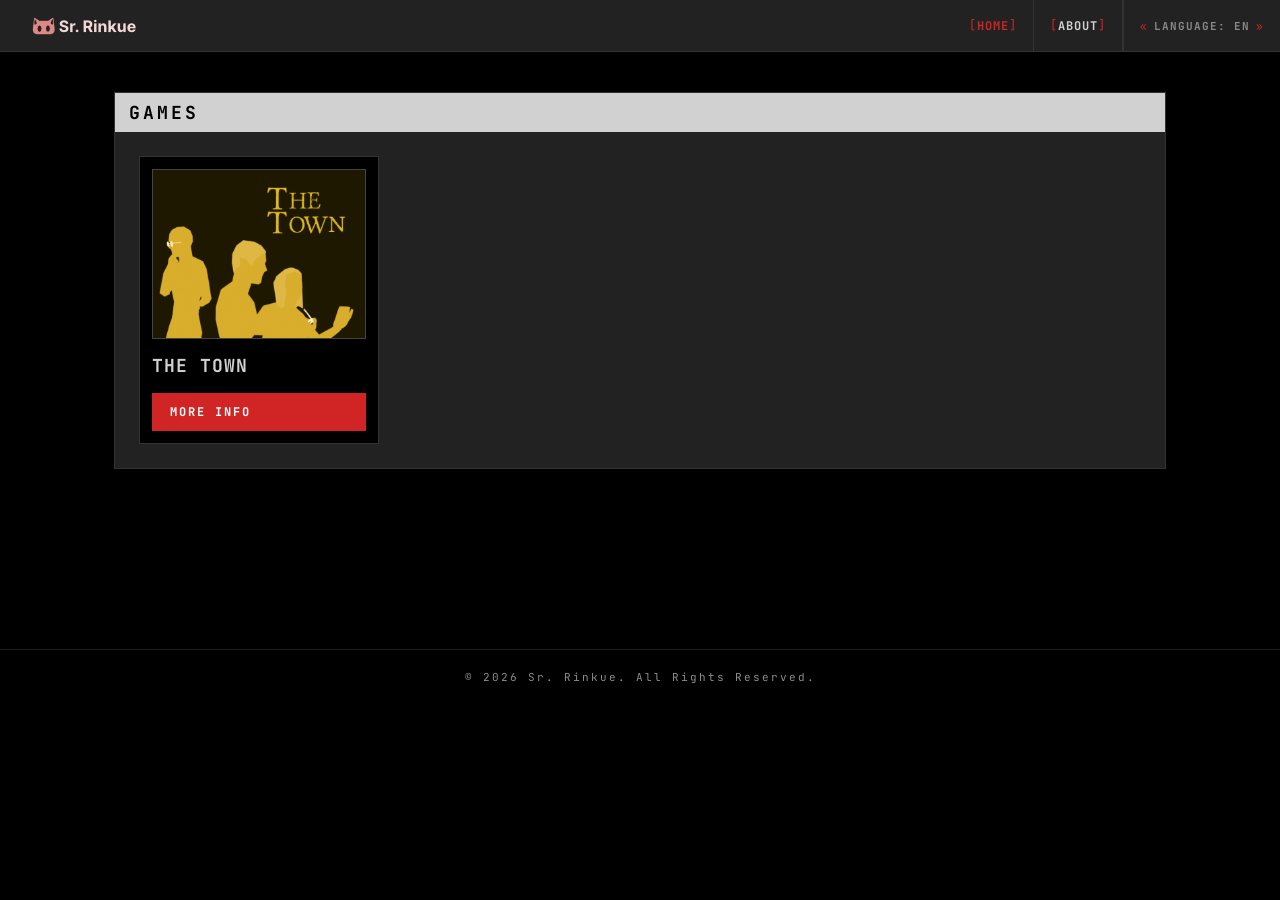
==== index.htm @ ba247f3a "Page Change to better fit the UI of my games" ====
<!doctype html>
<html lang="en">
  <head>
    <!-- LO BÁSICO -->
    <meta charset="UTF-8" />
    <meta name="viewport" content="width=device-width, initial-scale=1.0" />
    <title>Sr. Rinkue - Home</title>
    <link rel="preconnect" href="https://fonts.googleapis.com" />
    <link rel="preconnect" href="https://fonts.gstatic.com" crossorigin />
    <link rel="icon" href="assets/Favicon.png?v=2" />
    <link rel="stylesheet" href="src/style.css" />
  </head>
  <body>
    <!-- BARRA DE NAVEGACIÓN "TOPNAV" -->
    <header id="topbar">
      <div class="logo-area">
        <div class="logo-box">
          <img src="assets/Logo.png">
        </div>
      </div>

      <div class="topbar-spacer"></div>

      <nav id="nav-links">
        <a href="index.htm" class="active" data-i18n="nav_home">HOME</a>
        <a href="about.htm" data-i18n="nav_about">ABOUT</a>
        <div class="lang-wrap">
          <button id="lang-btn" aria-expanded="false" aria-haspopup="true">
            LANGUAGE: EN<span class="lang-arrow">▾</span>
          </button>
          <div id="lang-dropdown" role="menu">
            <div class="lang-dropdown-header" data-i18n="lang_dropdown_label">
              LANGUAGE
            </div>
            <div class="lang-option" data-lang="es" role="menuitem">
              <span data-i18n="lang_es">Español castellano</span>
              <span class="lang-code">ES</span>
            </div>
            <div class="lang-option" data-lang="en" role="menuitem">
              <span data-i18n="lang_en">English</span>
              <span class="lang-code">EN</span>
            </div>
          </div>
        </div>
      </nav>

      <button id="hamburger" aria-label="Menu" aria-expanded="false">
        <span></span><span></span><span></span>
      </button>
    </header>

    <div id="mobile-menu" role="navigation">
      <a href="index.htm" class="active" data-i18n="nav_home">HOME</a>
      <a href="about.htm" data-i18n="nav_about">ABOUT</a>
      <div class="mobile-lang-header" data-i18n="lang_dropdown_label">
        LANGUAGE
      </div>
      <div class="mobile-lang-option" data-lang="es">
        <span data-i18n="lang_es">Español castellano</span>
        <span class="lang-code">ES</span>
      </div>
      <div class="mobile-lang-option" data-lang="en">
        <span data-i18n="lang_en">English</span>
        <span class="lang-code">EN</span>
      </div>
    </div>

    <main>
      <div class="section-card">
        <div class="card-header" data-i18n="index_games_title">Games</div>
        <div class="card-body">
          <div class="games-grid">
            <!-- LUPUS -->
            <div class="game-entry">
              <div class="game-cover">
                <img src="assets/LUPUS_Portada_Itch.png">
              </div>
              <div class="game-title">THE TOWN</div>
              <a href="game1.htm" class="btn" data-i18n="game_more_info"
                >More info</a
              >
            </div>
          </div>
        </div>
      </div>
    </main>

    <!-- FOOTER -->
    <footer>
      <span data-i18n="footer">© 2026 Sr. Rinkue. All Rights Reserved.</span>
    </footer>

    <!-- SCRIPTS -->
    <script src="src/i18n.js"></script>
    <script src="src/script.js"></script>
  </body>
</html>
---- src/style.css ----
@import url("https://fonts.googleapis.com/css2?family=JetBrains+Mono:ital,wght@0,100..800;1,100..800&display=swap");

:root {
  --bg: #000000;
  --card: #222222;
  --text: #d1d1d1;
  --accent: #d12525;
  --accent-h: #ff2d2d;
  --topbar-h: 52px;
  --mono: "JetBrains Mono", monospace;
}

* {
  padding: 0;
  margin: 0;
  box-sizing: border-box;
  text-decoration: none;
  list-style: none;
  scrollbar-width: thin;
  scrollbar-color: transparent transparent;
  transition: scrollbar-color 0.26s ease;
}
*:hover {
  scrollbar-color: #555 #1a1a1a;
}
*::-webkit-scrollbar {
  width: 10px;
  height: 10px;
}
*::-webkit-scrollbar-track {
  background: transparent;
}
*::-webkit-scrollbar-thumb {
  background: transparent;
}
*:hover::-webkit-scrollbar-track {
  background: #1a1a1a;
}
*:hover::-webkit-scrollbar-thumb {
  background: #555;
}
*::-webkit-scrollbar-thumb:hover {
  background: #777;
}
*::-webkit-scrollbar-button {
  display: none;
  width: 0;
  height: 0;
}

html {
  scroll-behavior: smooth;
}

body {
  background: var(--bg);
  color: var(--text);
  font-family: var(--mono);
  font-weight: 400;
  min-height: 100vh;
}

/* TOPBAR */
#topbar {
  position: sticky;
  top: 0;
  z-index: 200;
  background: var(--card);
  border-bottom: 1px solid #333;
  height: var(--topbar-h);
  display: flex;
  align-items: stretch;
  padding: 0;
  user-select: none;
}

/* LOGO */
.logo-area {
  display: flex;
  align-items: center;
  gap: 0;
  background: transparent;
  padding: 0 20px;
  flex-shrink: 0;
  margin-left: 50px;
}

.logo-box {
  width: 30px;
  height: 30px;
  display: flex;
  align-items: center;
  justify-content: center;
  flex-shrink: 0;
}

.topbar-spacer {
  flex: 1;
}

#nav-links {
  display: flex;
  align-items: stretch;
}

#nav-links a {
  display: flex;
  align-items: center;
  padding: 0 16px;
  font-family: var(--mono);
  font-weight: 700;
  font-size: 12px;
  letter-spacing: 1px;
  color: var(--text);
  border-right: 1px solid #333;
  transition:
    background 0.1s,
    color 0.1s;
  white-space: nowrap;
  gap: 0;
}

#nav-links a::before {
  content: "[ㅤ";
  color: var(--accent);
  font-weight: 400;
}

#nav-links a::after {
  content: "ㅤ]";
  color: var(--accent);
  font-weight: 400;
}

#nav-links a:hover {
  background: var(--accent);
  color: #fff;
}

#nav-links a:hover::before,
#nav-links a:hover::after {
  color: #fff;
}

#nav-links a.active {
  background: transparent;
  color: var(--accent);
}

#nav-links a.active::before,
#nav-links a.active::after {
  color: var(--accent);
}

/* IDIOMAS */
.lang-wrap {
  position: relative;
  display: flex;
  align-items: stretch;
}

#lang-btn {
  display: flex;
  align-items: center;
  gap: 6px;
  padding: 0 16px;
  font-family: var(--mono);
  font-weight: 700;
  font-size: 11px;
  letter-spacing: 1px;
  color: #888;
  border-left: 1px solid #333;
  border-right: none;
  background: none;
  border-top: none;
  border-bottom: none;
  cursor: pointer;
  transition:
    background 0.1s,
    color 0.1s;
  white-space: nowrap;
}

#lang-btn::before {
  content: "« ";
  color: var(--accent);
  font-weight: 400;
}

#lang-btn::after {
  content: " »";
  color: var(--accent);
  font-weight: 400;
}

#lang-btn:hover,
#lang-btn[aria-expanded="true"] {
  background: var(--accent);
  color: #fff;
}

#lang-btn:hover::before,
#lang-btn:hover::after,
#lang-btn[aria-expanded="true"]::before,
#lang-btn[aria-expanded="true"]::after {
  color: #fff;
}

.lang-arrow {
  font-size: 9px;
  transition: transform 0.15s;
  display: none;
}

#lang-dropdown {
  display: none;
  position: absolute;
  top: 100%;
  right: 0;
  background: var(--card);
  border: 1px solid #444;
  min-width: 280px;
  z-index: 300;
}

#lang-dropdown.open {
  display: block;
}

.lang-dropdown-header {
  font-family: var(--mono);
  font-weight: 700;
  font-size: 10px;
  letter-spacing: 3px;
  color: #666;
  background: #1a1a1a;
  padding: 7px 16px;
  border-bottom: 1px solid #333;
}

.lang-option {
  display: flex;
  align-items: center;
  gap: 12px;
  padding: 11px 16px;
  font-family: var(--mono);
  font-size: 13px;
  font-weight: 500;
  color: var(--text);
  cursor: pointer;
  border-left: 4px solid transparent;
  border-bottom: 1px solid #333;
  transition:
    background 0.1s,
    border-color 0.1s;
}

.lang-option:last-child {
  border-bottom: none;
}

.lang-option:hover {
  background: var(--accent);
  color: #fff;
  border-left-color: var(--accent);
}

.lang-option.lang-active {
  background: var(--bg);
  color: var(--text);
  border-left-color: var(--accent);
}

.lang-option .lang-code {
  font-size: 10px;
  letter-spacing: 2px;
  margin-left: auto;
  color: #555;
}

.lang-option.lang-active .lang-code {
  color: var(--accent);
}

.lang-option:hover .lang-code {
  color: #fff;
}

.lang-option.lang-active {
  opacity: 1;
}

.lang-option:hover {
  color: #fff;
  opacity: 1;
}

/* HAMBURGUESA. */
#hamburger {
  display: none;
  flex-direction: column;
  justify-content: center;
  align-items: center;
  gap: 5px;
  width: 52px;
  background: var(--bg);
  border: none;
  cursor: pointer;
  flex-shrink: 0;
}

#hamburger span {
  display: block;
  width: 22px;
  height: 2px;
  background: var(--text);
  transition:
    transform 0.2s,
    opacity 0.2s;
}

#hamburger:hover span {
  background: var(--accent);
}

#hamburger.open {
  background: var(--accent);
}

#hamburger.open span {
  background: #fff;
}

#hamburger.open span:nth-child(1) {
  transform: translateY(7px) rotate(45deg);
}

#hamburger.open span:nth-child(2) {
  opacity: 0;
}

#hamburger.open span:nth-child(3) {
  transform: translateY(-7px) rotate(-45deg);
}

#mobile-menu {
  display: none;
  position: fixed;
  top: var(--topbar-h);
  left: 0;
  right: 0;
  background: var(--bg);
  z-index: 190;
  flex-direction: column;
}

#mobile-menu.open {
  display: flex;
}

#mobile-menu a {
  display: block;
  padding: 13px 20px;
  font-family: var(--mono);
  font-weight: 700;
  font-size: 13px;
  letter-spacing: 2px;
  color: var(--text);
  border-bottom: 1px solid #1e1e1e;
  transition:
    background 0.1s,
    color 0.1s;
}

#mobile-menu a::before {
  content: "> ";
  color: var(--accent);
}

#mobile-menu a:hover {
  background: var(--accent);
  color: #fff;
}

#mobile-menu a:hover::before {
  color: #fff;
}

#mobile-menu a.active {
  color: var(--accent);
}

.mobile-lang-header {
  padding: 8px 20px 6px;
  font-family: var(--mono);
  font-weight: 700;
  font-size: 10px;
  letter-spacing: 3px;
  color: #555;
  border-bottom: 1px solid #1e1e1e;
  text-transform: uppercase;
}

.mobile-lang-option {
  display: flex;
  align-items: center;
  gap: 10px;
  padding: 11px 20px 11px 32px;
  font-family: var(--mono);
  font-size: 13px;
  font-weight: 500;
  color: var(--text);
  border-bottom: 1px solid #1e1e1e;
  cursor: pointer;
  border-left: 4px solid transparent;
  transition:
    background 0.1s,
    border-color 0.1s,
    color 0.1s;
}

.mobile-lang-option:hover {
  background: #1a1a1a;
}

.mobile-lang-option.lang-active {
  border-left-color: var(--accent);
  color: var(--accent);
}

.mobile-lang-option .lang-code {
  font-size: 10px;
  letter-spacing: 2px;
  color: #555;
  margin-left: auto;
}

.mobile-lang-option.lang-active .lang-code {
  color: var(--accent);
}

.mobile-lang-option.lang-active {
  opacity: 1;
}

@media (max-width: 640px) {
  #nav-links {
    display: none;
  }
  #hamburger {
    display: flex;
  }
  .logo-name {
    font-size: 12px;
    letter-spacing: 1px;
  }
}

main {
  max-width: 1100px;
  margin: 0 auto;
  padding: 40px 24px 60px;
}

.scan-line {
  height: 1px;
  background: repeating-linear-gradient(
    90deg,
    transparent,
    transparent 3px,
    #d1d1d159 3px,
    #d1d1d158 4px
  );
  margin-bottom: 24px;
}

footer {
  text-align: center;
  padding: 20px;
  color: #d1d1d1a9;
  font-size: 11px;
  letter-spacing: 2px;
  border-top: 1px solid #1e1e1e;
  margin-top: 120px;
  font-family: var(--mono);
}

/* SECCIONES */
.section-card {
  background: var(--card);
  border: 1px solid #333;
}

.section-card .card-header {
  background: var(--text);
  color: var(--bg);
  font-family: var(--mono);
  font-weight: 700;
  font-size: 18px;
  letter-spacing: 3px;
  text-transform: uppercase;
  padding: 8px 14px;
  display: flex;
  align-items: center;
  gap: 10px;
}

.section-card .card-body {
  padding: 24px;
  font-family: var(--mono);
  font-size: 13px;
  line-height: 1.85;
}

/* BOTONES */
.btn {
  display: inline-block;
  background: var(--accent);
  color: #fff;
  font-family: var(--mono);
  font-weight: 700;
  font-size: 12px;
  letter-spacing: 2px;
  padding: 8px 18px;
  border: none;
  cursor: pointer;
  transition: background 0.15s;
  text-transform: uppercase;
}

.btn:hover {
  background: var(--accent-h);
}

/* PÁGINA «INDEX» */
.games-grid {
  display: grid;
  grid-template-columns: repeat(auto-fill, minmax(240px, 1fr));
  gap: 14px;
}

.game-entry {
  display: flex;
  flex-direction: column;
  gap: 10px;
  background: var(--bg);
  border: 1px solid #333;
  padding: 12px;
  transition: border-color 0.15s;
}

.game-cover {
  background: #111;
  border: 1px solid #444;
  display: flex;
  align-items: center;
  justify-content: center;
  overflow: hidden;
}

.game-cover img {
  width: 100%;
  height: 100%;
  object-fit: cover;
  display: block;
}

.game-title {
  font-family: var(--mono);
  font-weight: 700;
  font-size: 18px;
  letter-spacing: 1px;
  color: var(--text);
}

/* PÁGINA «JUEGO X» */
.game-page main {
  display: flex;
  flex-direction: column;
  gap: 28px;
}

.game-info-layout {
  display: flex;
  gap: 28px;
  align-items: flex-start;
}

.game-cover-wrap {
  flex: 0 0 220px;
}

.game-cover-box {
  width: 210px;
  height: 300px;
  background: transparent;
  display: flex;
  align-items: center;
  justify-content: center;
  overflow: hidden;
}

.game-cover-box img {
  width: 100%;
  height: 100%;
  object-fit: cover;
}

.game-desc {
  flex: 1;
}

.game-desc p + p {
  margin-top: 12px;
}

.media-grid {
  display: grid;
  grid-template-columns: repeat(auto-fill, minmax(300px, 1fr));
  gap: 10px;
}

.media-item {
  background: #111;
  border: 1px solid #333;
  aspect-ratio: 4/3;
  display: flex;
  align-items: center;
  justify-content: center;
  color: #333;
  font-size: 11px;
  letter-spacing: 1px;
  flex-direction: column;
  gap: 6px;
  font-family: var(--mono);
}

.media-item img {
  width: 100%;
  height: 100%;
  object-fit: contain;
  display: block;
}

.ost-layout {
  display: flex;
  align-items: center;
  gap: 24px;
}

.ost-cover-box {
  flex: 0 0 250px;
  width: 250px;
  height: 250px;
  background: #111;
  border: 1px solid #444;
  display: flex;
  align-items: center;
  justify-content: center;
  overflow: hidden;
}

.ost-cover-box img {
  width: 100%;
  height: 100%;
  object-fit: cover;
}

.ost-text {
  display: flex;
  flex-direction: column;
  gap: 14px;
}
.ost-text h3 {
  font-family: var(--mono);
  font-weight: 800;
  font-size: 18px;
  letter-spacing: 2px;
  color: var(--text);
  line-height: 1.4;
  text-transform: uppercase;
}

@media (max-width: 640px) {
  .game-info-layout {
    flex-direction: column;
  }
  .game-cover-wrap {
    flex: unset;
    width: 100%;
  }
  .game-cover-box {
    width: 100%;
    height: auto;
    aspect-ratio: 1/1;
  }
  .ost-layout {
    flex-direction: column;
    align-items: flex-start;
  }
}

/* PÁGINA «ABOUT» */
.about-layout {
  display: grid;
  grid-template-columns: 260px 1fr;
  gap: 28px;
  align-items: start;
}

.sidebar {
  position: sticky;
  top: calc(var(--topbar-h) + 20px);
  display: flex;
  flex-direction: column;
}

.profile-card {
  background: var(--card);
  border: 1px solid #333;
  display: flex;
  flex-direction: column;
  align-items: center;
  padding: 24px 16px 20px;
  gap: 12px;
}

.profile-photo {
  width: 130px;
  height: 130px;;
  border: 1px solid #333;
  overflow: hidden;
  display: flex;
  align-items: center;
  justify-content: center;
  background: #111;
}

.profile-photo img {
  width: 100%;
  height: 100%;
  object-fit: cover;
}

.profile-name {
  font-family: var(--mono);
  font-weight: 800;
  font-size: 18px;
  letter-spacing: 2px;
  color: var(--text);
  text-align: center;
}

.profile-tag {
  font-size: 11px;
  letter-spacing: 2px;
  color: var(--accent);
  font-family: var(--mono);
}

.index-nav {
  background: var(--card);
  border: 1px solid #333;
  border-top: none;
}

.index-nav .index-header {
  background: #333;
  color: var(--text);
  font-family: var(--mono);
  font-weight: 700;
  font-size: 10px;
  letter-spacing: 3px;
  padding: 7px 14px;
  text-transform: uppercase;
}

.index-nav ul {
  padding: 8px 0;
}

.index-nav ul li a {
  display: block;
  padding: 7px 14px;
  font-family: var(--mono);
  font-size: 12px;
  letter-spacing: 1px;
  color: #777;
  border-left: 3px solid transparent;
  transition:
    color 0.15s,
    border-color 0.15s,
    background 0.15s;
}

.index-nav ul li a::before {
  content: "  ";
}

.index-nav ul li a:hover {
  color: var(--text);
  border-left-color: var(--accent);
  background: #2a2a2a;
}

.index-nav ul li a.active-section {
  color: var(--accent);
  border-left-color: var(--accent);
}

.index-nav ul li a.active-section::before {
  content: "> ";
}

.content-area {
  display: flex;
  flex-direction: column;
  gap: 28px;
}

.section-anchor {
  display: block;
  height: 0;
  visibility: hidden;
  margin-top: calc(-1 * (var(--topbar-h) + 20px));
  padding-top: calc(var(--topbar-h) + 20px);
}

.section-card .card-header.clickable {
  cursor: pointer;
}

.anchor-icon {
  margin-left: auto;
  font-size: 11px;
  color: #888;
  opacity: 0;
  font-family: var(--mono);
  font-weight: 400;
  transition: opacity 0.15s;
}

.section-card .card-header.clickable:hover .anchor-icon {
  opacity: 1;
}

.section-card .card-body ul {
  margin-top: 12px;
}

.section-card .card-body ul li {
  list-style: none;
  padding: 4px 0 4px 16px;
  position: relative;
}

.section-card .card-body ul li::before {
  content: "- ";
  position: absolute;
  left: 0;
  color: var(--accent);
}

@media (max-width: 768px) {
  .about-layout {
    grid-template-columns: 1fr;
  }
  .sidebar {
    position: static;
  }
}
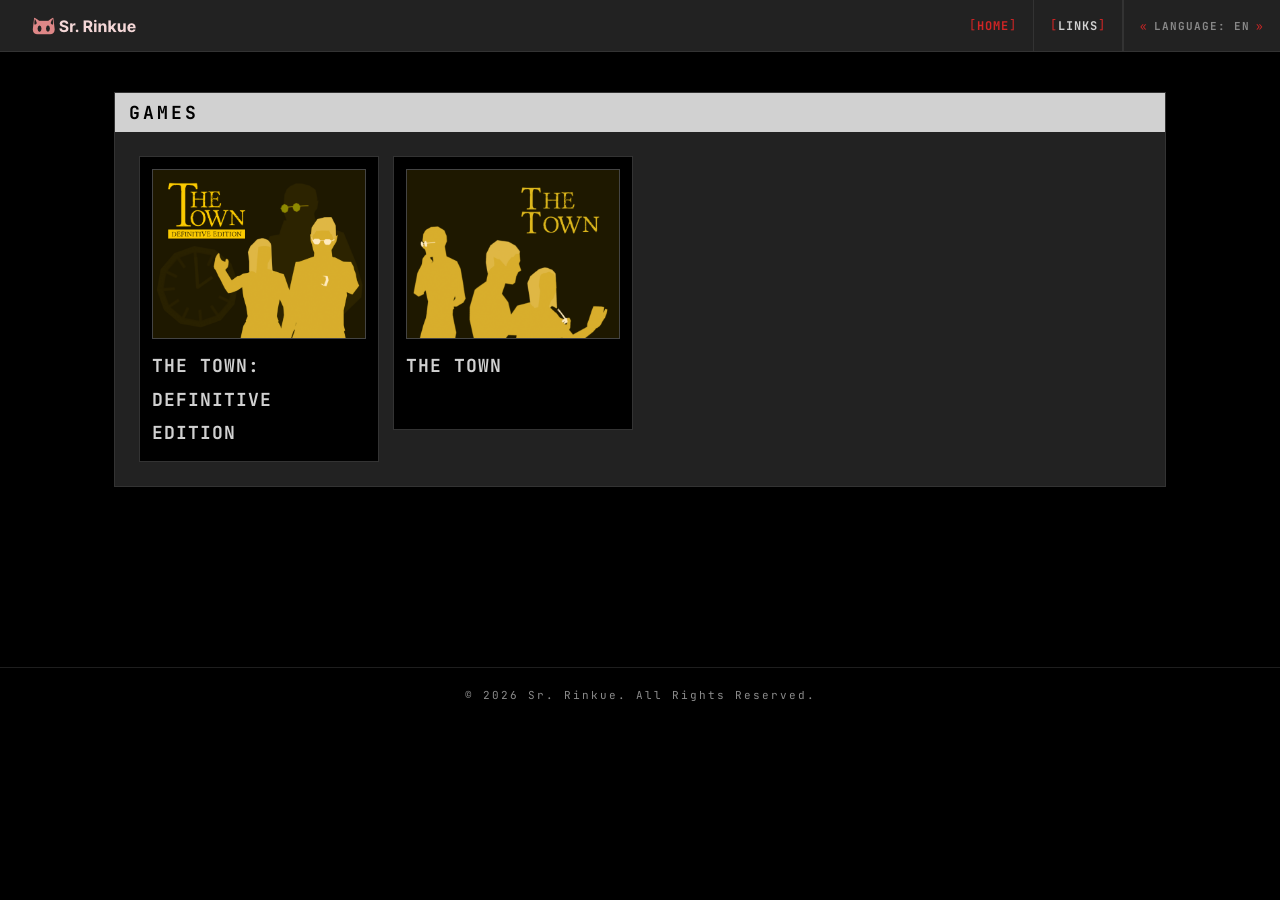
==== commit 88bb61ce: "THE TOWN: DEFINITIVE EDITION Added" ====
--- a/index.htm
+++ b/index.htm
@@ -15,7 +15,7 @@
     <header id="topbar">
       <div class="logo-area">
         <div class="logo-box">
-          <img src="assets/Logo.png">
+          <img src="assets/Logo.png" />
         </div>
       </div>
 
@@ -70,16 +70,25 @@
         <div class="card-header" data-i18n="index_games_title">Games</div>
         <div class="card-body">
           <div class="games-grid">
+            <!-- LUPUS (DEFINITIVE EDTION) -->
+            <a href="the-town-definitive-edition.htm">
+              <div class="game-entry">
+                <div class="game-cover">
+                  <img src="assets/LUPUS_CoverItch_DEFINITIVE.png" />
+                </div>
+                <div class="game-title">THE TOWN: DEFINITIVE EDITION</div>
+              </div>
+            </a>
             <!-- LUPUS -->
-            <div class="game-entry">
-              <div class="game-cover">
-                <img src="assets/LUPUS_Portada_Itch.png">
+            <a href="the-town.htm">
+              <div class="game-entry">
+                <div class="game-cover">
+                  <img src="assets/LUPUS_Portada_Itch.png" />
+                </div>
+                <div class="game-title">THE TOWN</div>
+                <br />
               </div>
-              <div class="game-title">THE TOWN</div>
-              <a href="game1.htm" class="btn" data-i18n="game_more_info"
-                >More info</a
-              >
-            </div>
+            </a>
           </div>
         </div>
       </div>
--- a/src/style.css
+++ b/src/style.css
@@ -573,6 +573,10 @@
   color: var(--text);
 }
 
+.game-entry:hover {
+  border-color: var(--accent);
+}
+
 /* PÁGINA «JUEGO X» */
 .game-page main {
   display: flex;
@@ -640,6 +644,13 @@
   height: 100%;
   object-fit: contain;
   display: block;
+}
+
+.media-item iframe {
+  width: 100%;
+  height: 100%;
+  display: block;
+  border: none;
 }
 
 .ost-layout {
